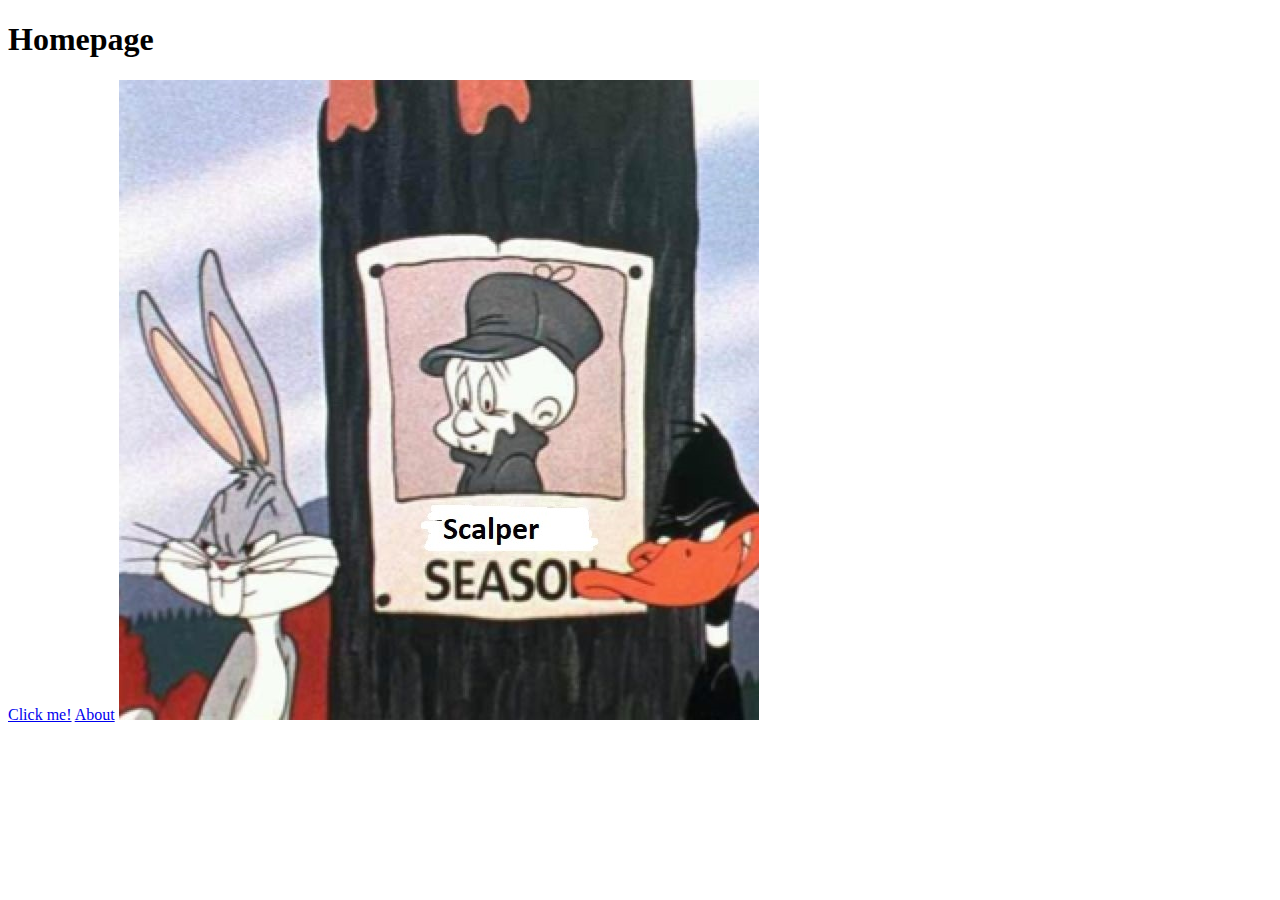
==== index.html @ bd8d75fd "Initial commit" ====
<!DOCTYPE html>
<html lang="en">
<head>
      <meta charset="UTF-8">
      <meta http-equiv="X-UA-Compatible" content="IE=edge">
      <meta name="viewport" content="width=device-width, initial-scale=1.0">
      <title>Links & Images</title>
</head>
<body>
      <h1>Homepage</h1>

      <a href="https://theuselessweb.com/">Click me!</a>
      <a href="pages/about.html">About</a>
      <img src="images/first-img.jpg" alt="Bugs and Daffy declare open season on scalpers">
</body>
</html>
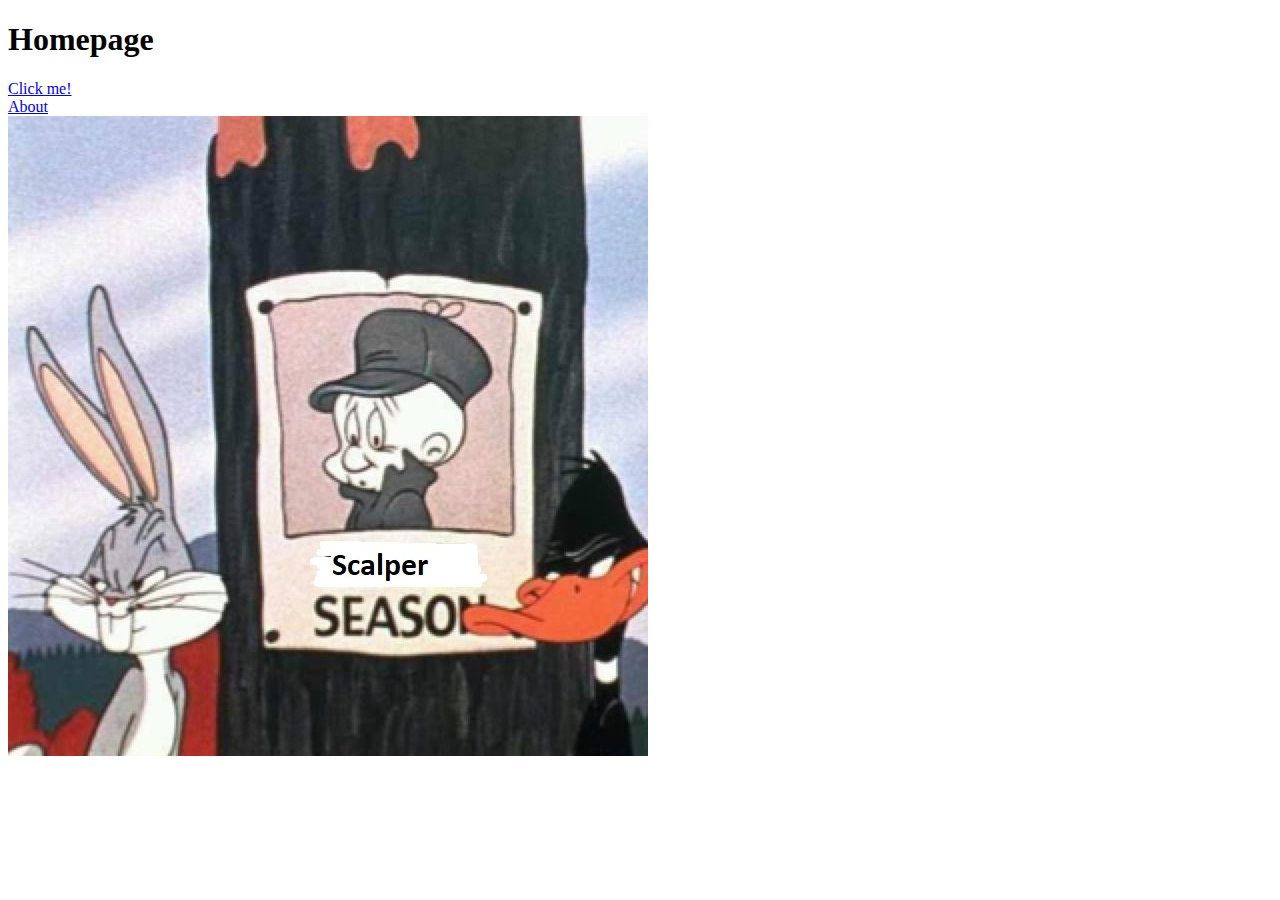
==== commit 106414d6: "update" ====
--- a/index.html
+++ b/index.html
@@ -9,8 +9,8 @@
 <body>
       <h1>Homepage</h1>
 
-      <a href="https://theuselessweb.com/">Click me!</a>
-      <a href="pages/about.html">About</a>
+      <a href="https://theuselessweb.com/">Click me!</a> <br>
+      <a href="pages/about.html">About</a> <br>
       <img src="images/first-img.jpg" alt="Bugs and Daffy declare open season on scalpers">
 </body>
 </html>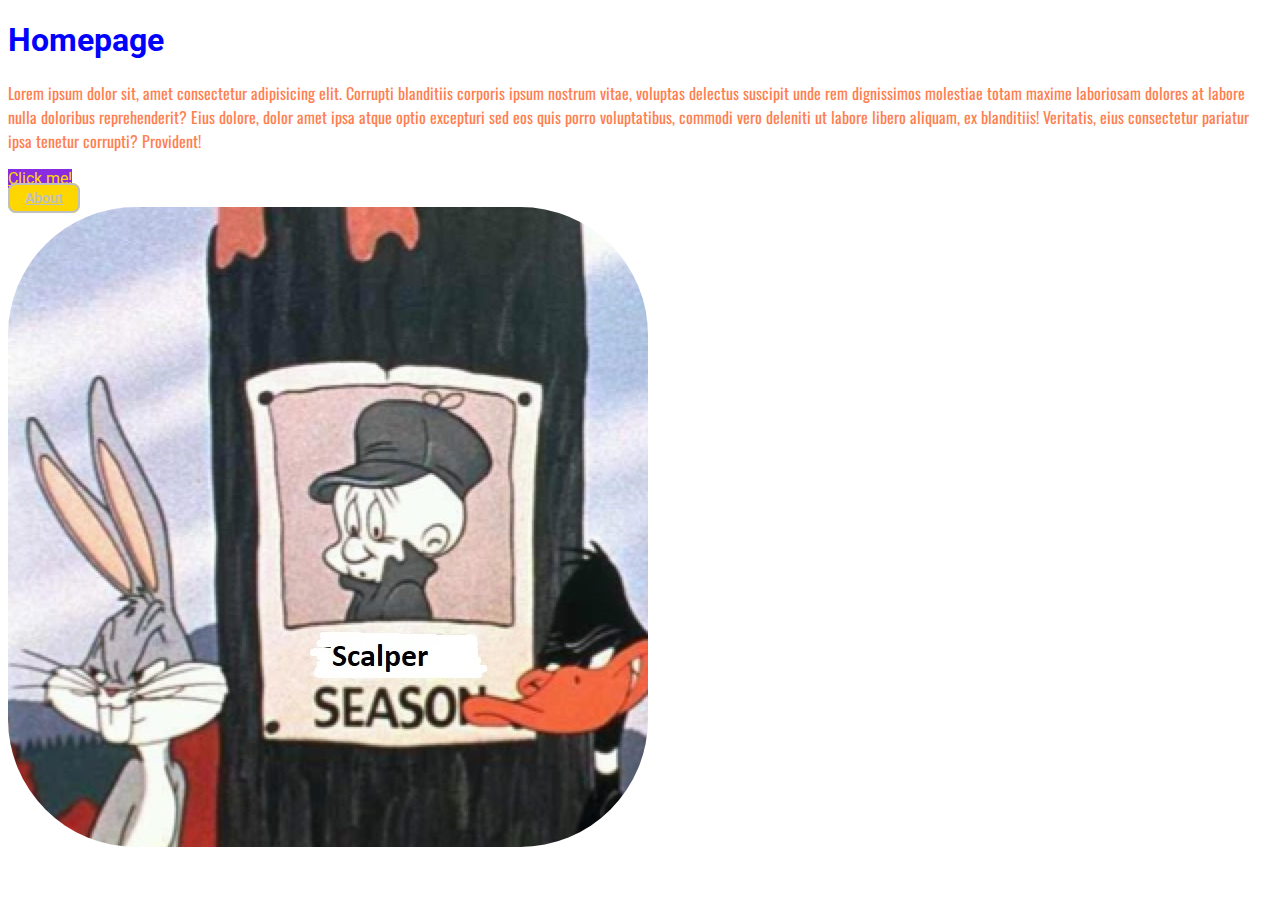
==== commit fd0a9884: "Styling" ====
--- a/index.html
+++ b/index.html
@@ -4,13 +4,25 @@
       <meta charset="UTF-8">
       <meta http-equiv="X-UA-Compatible" content="IE=edge">
       <meta name="viewport" content="width=device-width, initial-scale=1.0">
+      <style>
+            h1 {
+                  color: blue;
+            }
+      </style>
+      <link rel="stylesheet" href="styles/styles.css">
+      <link rel="preconnect" href="https://fonts.googleapis.com">
+      <link rel="preconnect" href="https://fonts.gstatic.com" crossorigin>
+      <link href="https://fonts.googleapis.com/css2?family=Oswald:wght@200;300;400;500;600;700&family=Roboto:ital,wght@0,100;0,300;0,400;0,500;0,700;0,900;1,100;1,300;1,400;1,500;1,700;1,900&display=swap" rel="stylesheet">
       <title>Links & Images</title>
 </head>
 <body>
       <h1>Homepage</h1>
 
-      <a href="https://theuselessweb.com/">Click me!</a> <br>
-      <a href="pages/about.html">About</a> <br>
+      <p>Lorem ipsum dolor sit, amet consectetur adipisicing elit. Corrupti blanditiis corporis ipsum nostrum vitae, voluptas delectus suscipit unde rem dignissimos molestiae totam maxime laboriosam dolores at labore nulla doloribus reprehenderit?
+      Eius dolore, dolor amet ipsa atque optio excepturi sed eos quis porro voluptatibus, commodi vero deleniti ut labore libero aliquam, ex blanditiis! Veritatis, eius consectetur pariatur ipsa tenetur corrupti? Provident!</p>
+
+      <a id="outsideLink" href="https://theuselessweb.com/">Click me!</a> <br>
+      <a id="page2" href="pages/about.html">About</a> <br>
       <img src="images/first-img.jpg" alt="Bugs and Daffy declare open season on scalpers">
 </body>
 </html>--- a/styles/styles.css
+++ b/styles/styles.css
@@ -0,0 +1,28 @@
+* {
+      
+      font-family: 'Roboto', sans-serif;
+}
+
+img {
+      border-radius: 20%;
+}
+
+#outsideLink {
+      background-color: blueviolet;
+      color: gold;
+}
+
+#page2 {
+      background-color: gold;
+      color: silver;
+      font-size: 14px;
+      font-weight: 700;
+      padding: 5px 15px;
+      border: 2px solid silver;
+      border-radius: 8px;
+}
+
+p {
+      color: coral;
+      font-family: 'Oswald', sans-serif;
+}